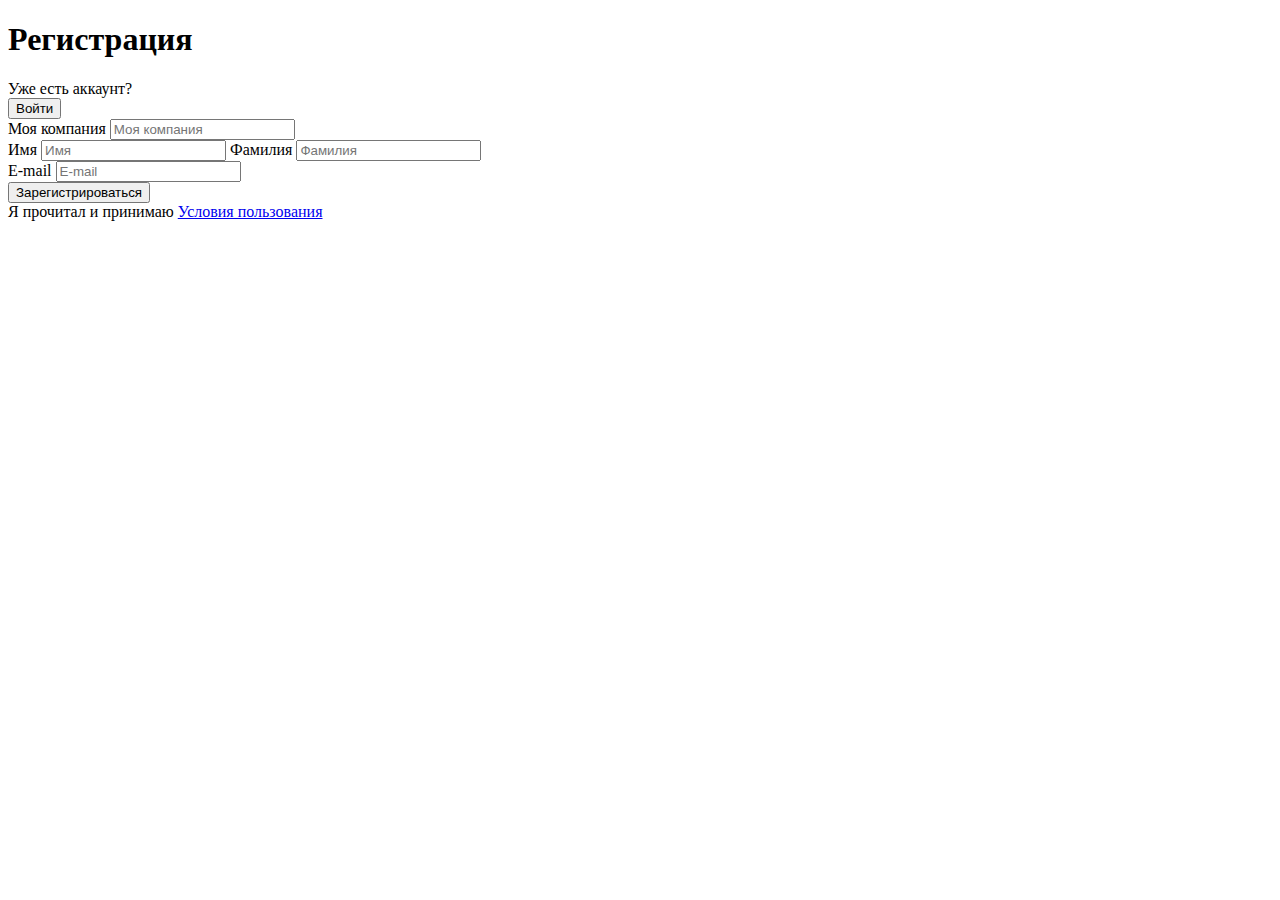
==== 2-Form/index.html @ 32a21e99 "Индекс хтмл 2-форм" ====
<!DOCTYPE html>
<html lang="en">

    <head>
                   <meta charset="UTF-8">
                   <meta name="viewport" content="width=device-width, initial-scale=1.0">
                   <title>Форма регистрации</title>
                <link rel="stylesheet" href="styles/styles-form.css" />
    </head>
    <body>
        <main>
            <h1>Регистрация</h1>
            <div>Уже есть аккаунт?</div> <button>Войти</button>
            <form action="#" method="get">
                <div>
                    <label for="my company">Моя компания</label>
                    <input type="text" id="my company" name="my company" placeholder="Моя компания" required>
                </div>
                <div>
                    <label for="my company">Имя</label>
                    <input type="text" id="name" name="name" placeholder="Имя" required>
                    <label for="my company">Фамилия</label>
                    <input type="text" id="lastname" name="lastname" placeholder="Фамилия" required>
                </div>
                <div>
                    <label for="email">E-mail</label>
                    <input type="email" id="email" name="email" placeholder="E-mail" required>
                </div>
                <button>Зарегистрироваться</button>
            </form>
            <footer>
                <div>Я прочитал и принимаю <a href="%">Условия пользования</a></div>
            </footer>
        </main>
    </body>
</html>
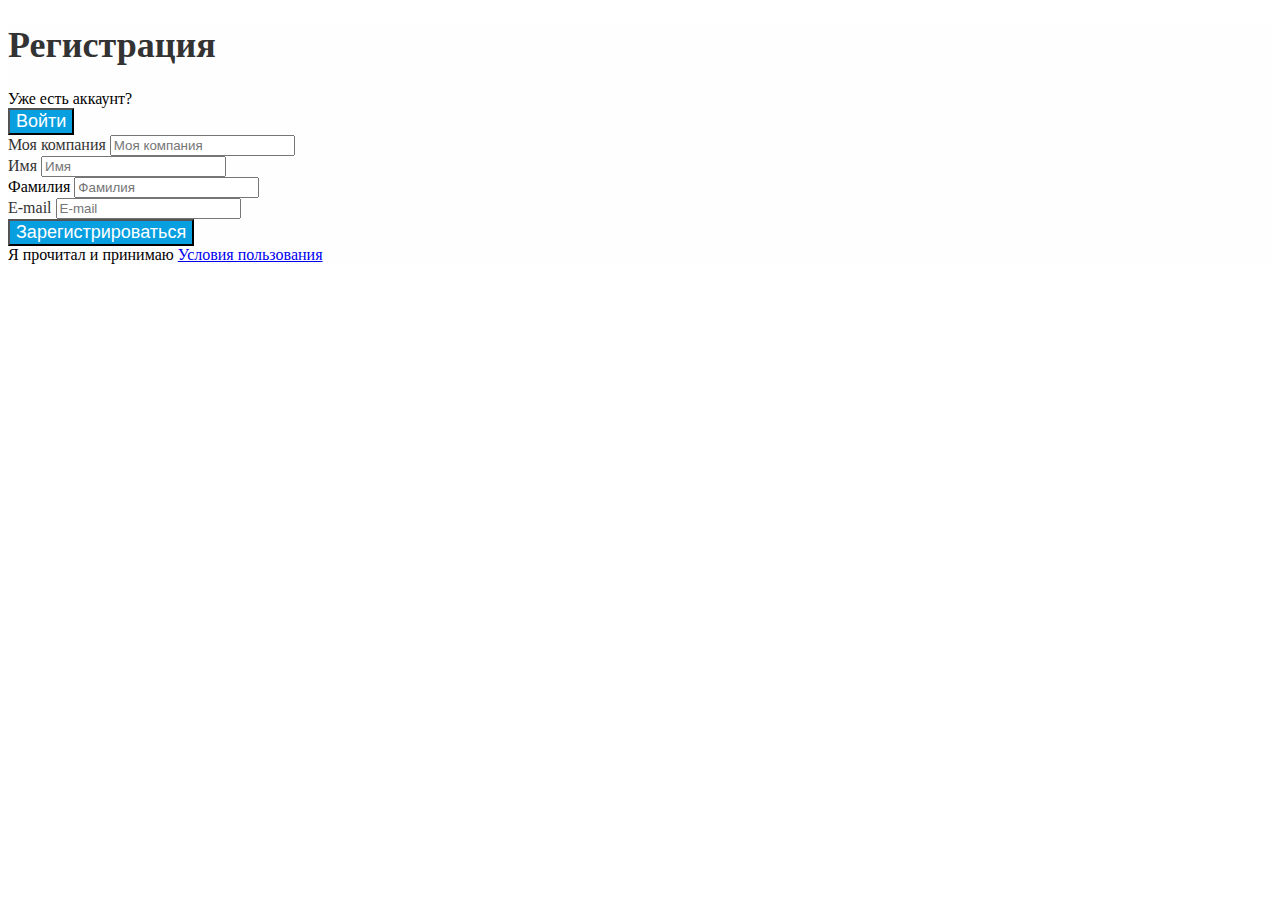
==== commit bd5b8005: "index.html папка 2-form исправления" ====
--- a/2-Form/index.html
+++ b/2-Form/index.html
@@ -17,9 +17,11 @@
                     <input type="text" id="my company" name="my company" placeholder="Моя компания" required>
                 </div>
                 <div>
-                    <label for="my company">Имя</label>
+                    <label for="name">Имя</label>
                     <input type="text" id="name" name="name" placeholder="Имя" required>
-                    <label for="my company">Фамилия</label>
+                </div>
+                <div
+                    <label for="lastname">Фамилия</label>
                     <input type="text" id="lastname" name="lastname" placeholder="Фамилия" required>
                 </div>
                 <div>
@@ -28,9 +30,7 @@
                 </div>
                 <button>Зарегистрироваться</button>
             </form>
-            <footer>
                 <div>Я прочитал и принимаю <a href="%">Условия пользования</a></div>
-            </footer>
         </main>
     </body>
 </html>--- a/2-Form/styles/styles-form.css
+++ b/2-Form/styles/styles-form.css
@@ -0,0 +1,24 @@
+main {
+    background-color: #FFFEFE;
+}
+
+h1 {
+    color: #333333;
+    font-size: 36px;
+}
+
+label {
+    color: #333333;
+    font-size: 16px;
+}
+
+button {
+    color: #FFFFFF;
+    background-color: #089FE0;
+    font-size: 18px;
+}
+
+footer {
+    color: #333333;
+    font-size: 14px;
+}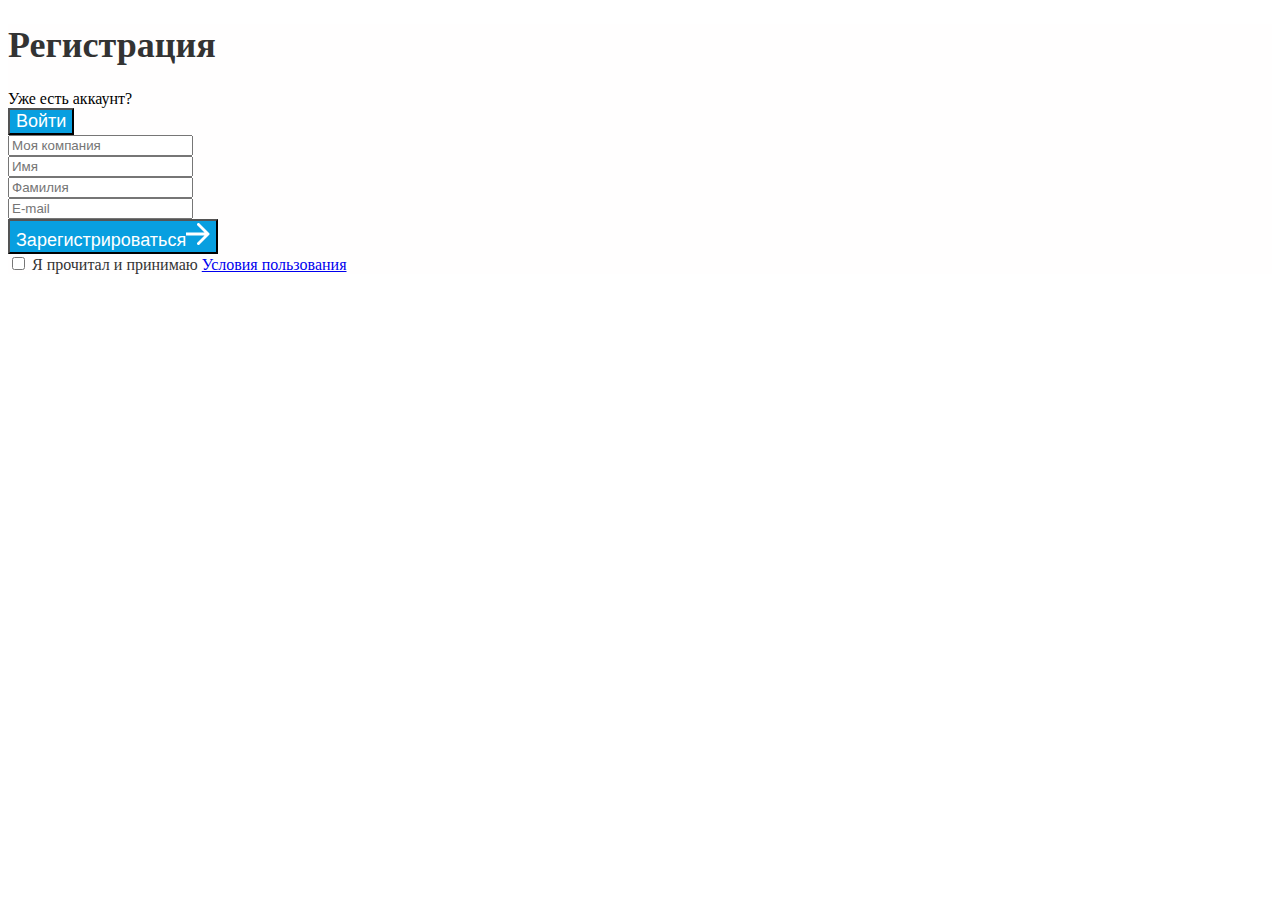
==== commit a5ccfb4d: "index.html папка 2-form" ====
--- a/2-Form/index.html
+++ b/2-Form/index.html
@@ -6,31 +6,42 @@
                    <meta name="viewport" content="width=device-width, initial-scale=1.0">
                    <title>Форма регистрации</title>
                 <link rel="stylesheet" href="styles/styles-form.css" />
+                <link rel="preconnect" href="https://fonts.googleapis.com">
+                <link rel="preconnect" href="https://fonts.gstatic.com" crossorigin>
+                 <link href="https://fonts.googleapis.com/css2?family=Open+Sans&display=swap" rel="stylesheet">
+                <link rel="preconnect" href="https://fonts.googleapis.com">
+                <link rel="preconnect" href="https://fonts.gstatic.com" crossorigin>
+                <link href="https://fonts.googleapis.com/css2?family=Open+Sans:ital,wght@0,400;1,300&display=swap" rel="stylesheet">
+
     </head>
     <body>
         <main>
             <h1>Регистрация</h1>
-            <div>Уже есть аккаунт?</div> <button>Войти</button>
-            <form action="#" method="get">
-                <div>
-                    <label for="my company">Моя компания</label>
-                    <input type="text" id="my company" name="my company" placeholder="Моя компания" required>
+            <div class="sub_title">
+                <div class="question">Уже есть аккаунт?</div> <button class="enter">Войти</button>
+            </div>  
+            <form class="form" action="#" method="get">
+                <div class="my_company">
+                    <label for="my company"><input class="styles_1" type="text" id="my company" name="my company" placeholder="Моя компания" required></label> 
+                </div>
+                <div class="wrapper_FLname">
+                    <div class="name">
+                        <label for="name"><input class="styles_2" type="text" id="name" name="name" placeholder="Имя" required></label>
+                    </div>
+                    <div class="lastname">
+                        <label for="lastname"><input class="styles_2" type="text" id="lastname" name="lastname" placeholder="Фамилия" required></label>
+                    </div>
+                </div>
+                <div class="E-mail">
+                    <label for="email"><input class="styles_2" type="email" id="email" name="email" placeholder="E-mail" required></label> 
                 </div>
                 <div>
-                    <label for="name">Имя</label>
-                    <input type="text" id="name" name="name" placeholder="Имя" required>
+                    <button class="mainButton" type="submit">Зарегистрироваться<img class="img_arrow" src="images/Arrow 1.png" alt="Arrow"></button>
                 </div>
-                <div
-                    <label for="lastname">Фамилия</label>
-                    <input type="text" id="lastname" name="lastname" placeholder="Фамилия" required>
+                <div class="footer">
+                    <label for="checkbox"><input class="checkbox" type="checkbox" id="checkbox" name="checkbox"> <span class="agree">Я прочитал и принимаю</span> <a class="link" href="%">Условия пользования</a></label>
                 </div>
-                <div>
-                    <label for="email">E-mail</label>
-                    <input type="email" id="email" name="email" placeholder="E-mail" required>
-                </div>
-                <button>Зарегистрироваться</button>
             </form>
-                <div>Я прочитал и принимаю <a href="%">Условия пользования</a></div>
         </main>
     </body>
 </html>